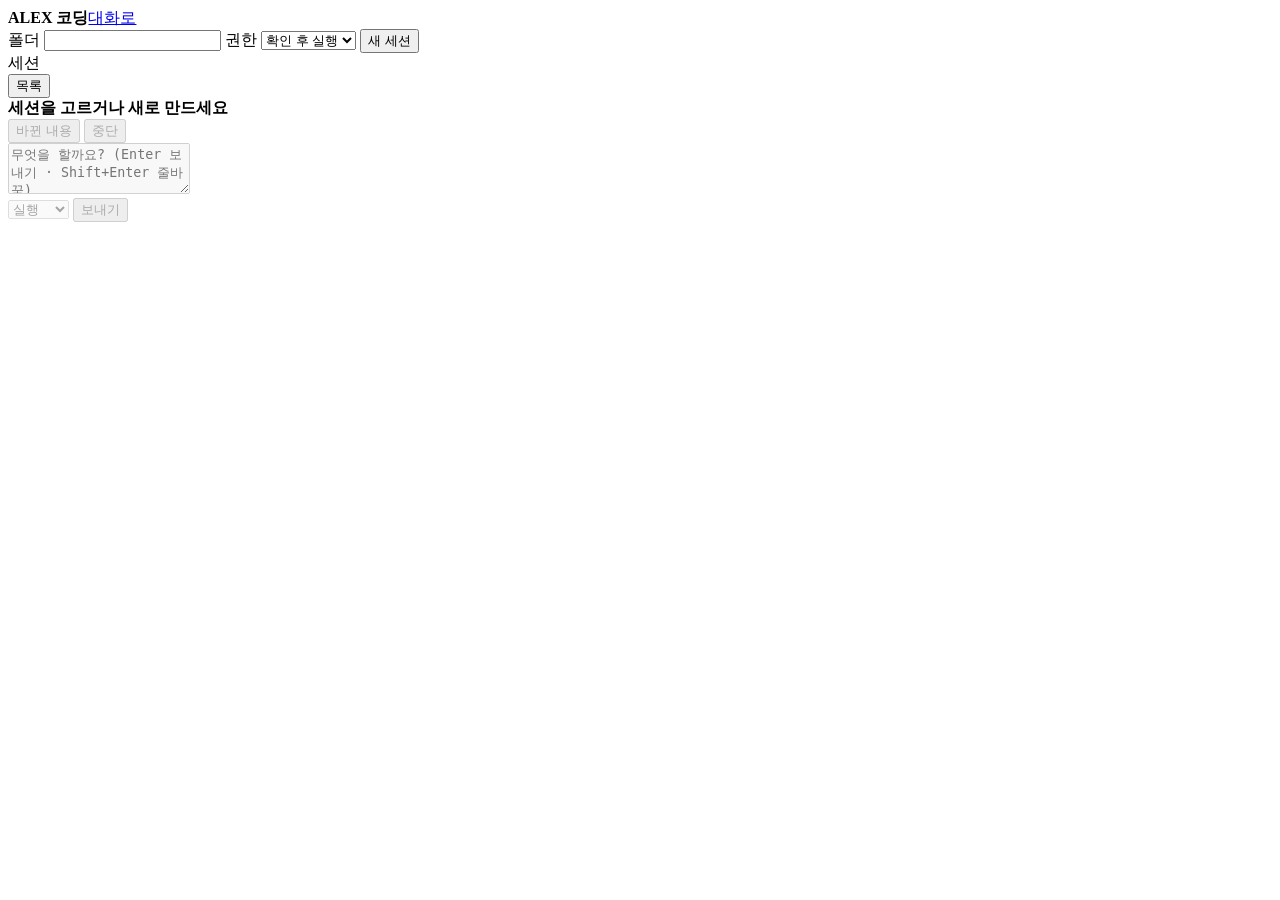
==== jarvis/static/code.html @ 39c3efeb "Add native ALEX coding harness and independent repair verification Integrate the OpenCode-derived Py" ====
<!doctype html>
<html lang="ko">
<head>
<meta charset="utf-8">
<meta name="viewport" content="width=device-width,initial-scale=1,viewport-fit=cover">
<meta name="jarvis-token" content="__TOKEN__">
<title>ALEX 코딩</title>
<link rel="stylesheet" href="/code.css">
</head>
<body>
<aside id="side">
  <div class="side-head"><strong>ALEX 코딩</strong><a href="/" class="link">대화로</a></div>
  <form id="new-form">
    <label>폴더 <input id="new-dir" autocomplete="off" spellcheck="false"></label>
    <small id="root-note" class="muted"></small>
    <label>권한
      <select id="new-tier">
        <option value="read">읽기만</option>
        <option value="ask" selected>확인 후 실행</option>
        <option value="auto">자동 실행</option>
      </select>
    </label>
    <button class="primary" type="submit">새 세션</button>
  </form>
  <div class="side-label">세션</div>
  <nav id="list" aria-label="코딩 세션"></nav>
</aside>
<div id="backdrop" hidden></div>
<main id="main">
  <header id="top">
    <button id="menu" type="button" class="secondary narrow" aria-label="세션 목록">목록</button>
    <div class="title"><strong id="title">세션을 고르거나 새로 만드세요</strong><small id="dir" class="muted"></small></div>
    <span id="status" class="badge" hidden></span>
    <button id="diff-open" type="button" class="secondary" disabled>바뀐 내용</button>
    <button id="abort" type="button" class="secondary danger" disabled>중단</button>
  </header>
  <section id="todos" hidden></section>
  <div id="scroll"><div id="log" aria-live="polite"></div></div>
  <form id="composer">
    <textarea id="input" rows="3" placeholder="무엇을 할까요? (Enter 보내기 · Shift+Enter 줄바꿈)" disabled></textarea>
    <div class="row">
      <select id="mode" disabled aria-label="모드">
        <option value="build">실행</option>
        <option value="plan">계획만</option>
      </select>
      <span id="hint" class="muted"></span>
      <span class="spacer"></span>
      <button id="send" class="primary" type="submit" disabled>보내기</button>
    </div>
  </form>
</main>
<dialog id="diff-dialog">
  <div class="dialog-head">
    <strong>바뀐 내용</strong><span class="spacer"></span>
    <button id="revert" type="button" class="secondary danger">처음으로 되돌리기</button>
    <button id="diff-close" type="button" class="secondary">닫기</button>
  </div>
  <pre id="diff" class="diff"></pre>
</dialog>
<script src="/markdown.js"></script>
<script src="/code.js"></script>
</body>
</html>
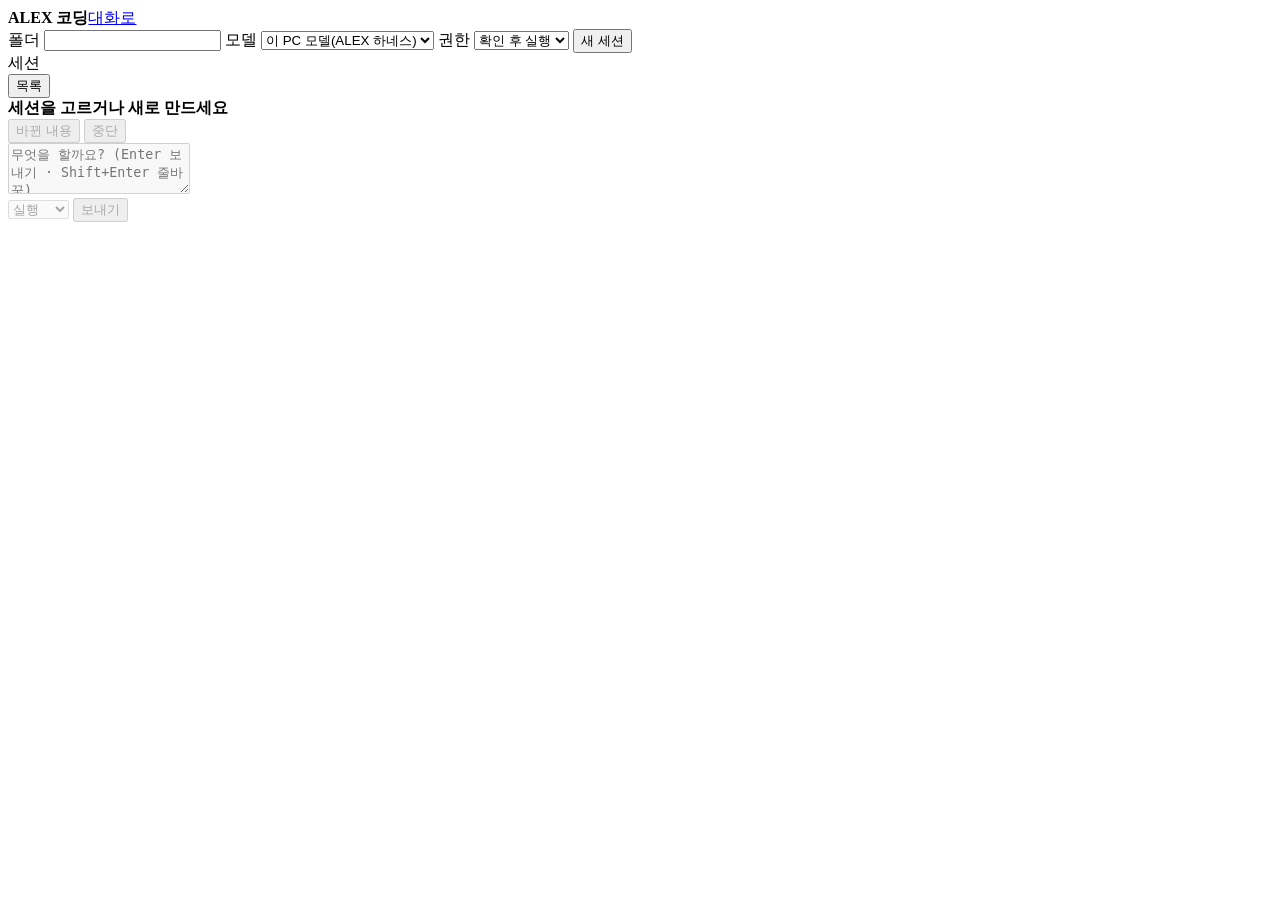
==== commit 16f9d978: "Add free OpenCode models, coding-experience learning, and web restart - Narrow the harness's indepen" ====
--- a/jarvis/static/code.html
+++ b/jarvis/static/code.html
@@ -13,6 +13,10 @@
   <form id="new-form">
     <label>폴더 <input id="new-dir" autocomplete="off" spellcheck="false"></label>
     <small id="root-note" class="muted"></small>
+    <label>모델
+      <select id="new-model"><option value="">이 PC 모델(ALEX 하네스)</option></select>
+    </label>
+    <small id="model-note" class="muted"></small>
     <label>권한
       <select id="new-tier">
         <option value="read">읽기만</option>
